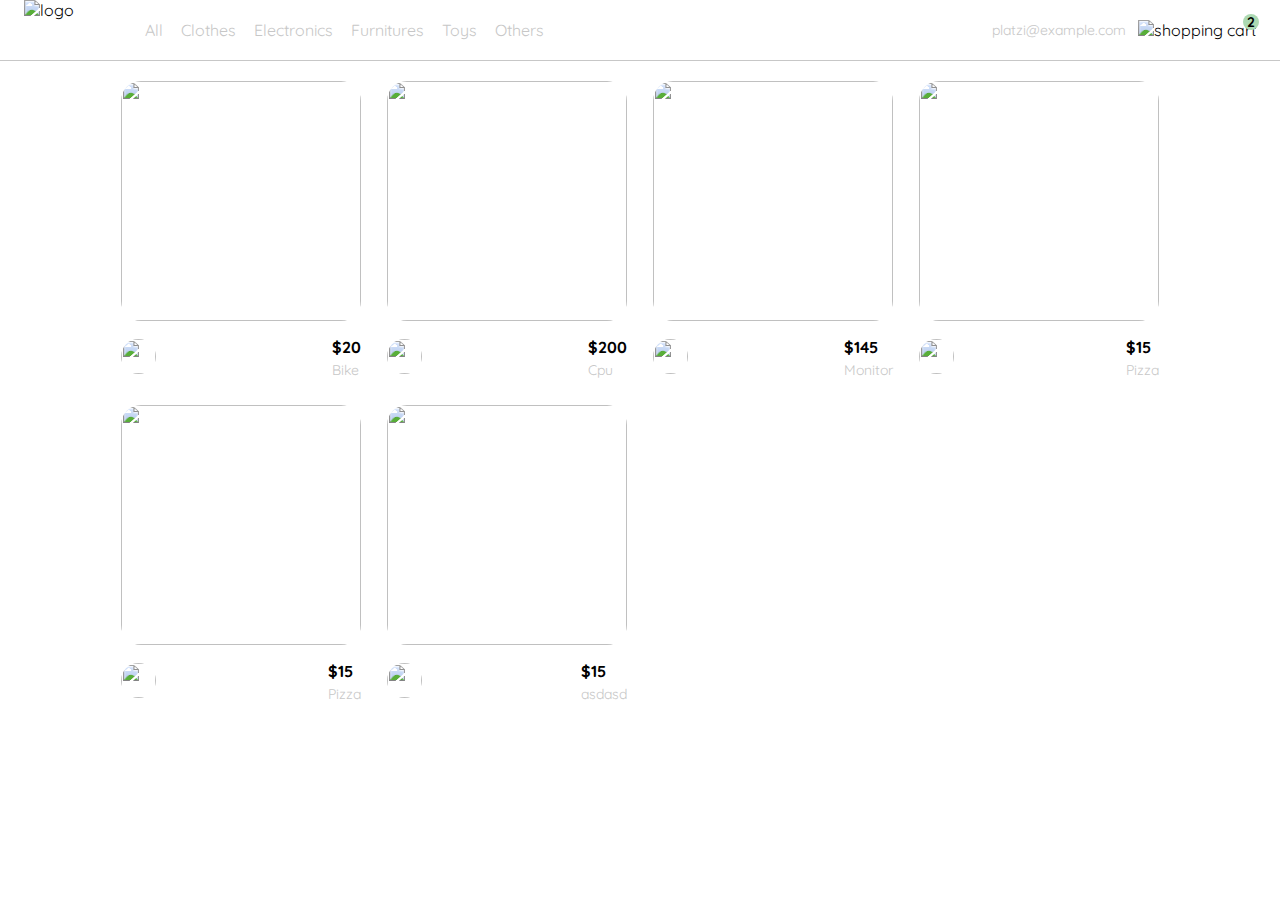
==== index.html @ 448f48ca "Se agregan los archivos index, main y styles al proyecto" ====
<!DOCTYPE html>
<html lang="en">
<head>
  <meta charset="UTF-8">
  <meta http-equiv="X-UA-Compatible" content="IE=edge">
  <meta name="viewport" content="width=device-width, initial-scale=1.0">
  <link rel="preconnect" href="https://fonts.googleapis.com">
  <link rel="preconnect" href="https://fonts.gstatic.com" crossorigin>
  <link href="https://fonts.googleapis.com/css2?family=Quicksand:wght@300;500;700&display=swap" rel="stylesheet">
  <title>Yard Sale</title>
  <link rel="stylesheet" href="styles.css">
</head>
<body>
  <nav>
    <img src="./icons/icon_menu.svg" alt="menu" class="burger-menu">

    <div class="navbar-left">
      <img src="./logos/logo_yard_sale.svg" alt="logo" class="logo">

      <ul>
        <li>
          <a href="/">All</a>
        </li>
        <li>
          <a href="/">Clothes</a>
        </li>
        <li>
          <a href="/">Electronics</a>
        </li>
        <li>
          <a href="/">Furnitures</a>
        </li>
        <li>
          <a href="/">Toys</a>
        </li>
        <li>
          <a href="/">Others</a>
        </li>
      </ul>
    </div>

    <div class="navbar-right">
      <ul>
        <li class="navbar-email">platzi@example.com</li>
        <li class="navbar-shopping-cart">
          <img src="./icons/icon_shopping_cart.svg" alt="shopping cart">
          <div>2</div>
        </li>
      </ul>
    </div>

    <div class="desktop-menu inactive">
        <ul>
          <li>
            <a href="/" class="title">My orders</a>
          </li>
    
          <li>
            <a href="/">My account</a>
          </li>
    
          <li>
            <a href="/">Sign out</a>
          </li>
        </ul>
    </div>

    <div class="mobile-menu inactive">
      <ul>
        <li>
          <a href="/">CATEGORIES</a>
        </li>
        <li>
          <a href="/">All</a>
        </li>
        <li>
          <a href="/">Clothes</a>
        </li>
        <li>
          <a href="/">Electronics</a>
        </li>
        <li>
          <a href="/">Furnitures</a>
        </li>
        <li>
          <a href="/">Toys</a>
        </li>
        <li>
          <a href="/">Other</a>
        </li>
      </ul>
  
      <ul>
        <li>
          <a href="/">My orders</a>
        </li>
        <li>
          <a href="/">My account</a>
        </li>
      </ul>
  
      <ul>
        <li>
          <a href="/" class="email">platzi@example.com</a>
        </li>
        <li>
          <a href="/" class="sign-out">Sign out</a>
        </li>
      </ul>
    </div>
  </nav>
  
  <aside class="product-detail inactive">
    <div class="title-container">
      <img src="./icons/flechita.svg" alt="arrow">
      <p class="title">My order</p>
    </div>

    <div class="my-order-content">
      <div class="shopping-cart">
        <figure>
          <img src="https://images.pexels.com/photos/276517/pexels-photo-276517.jpeg?auto=compress&cs=tinysrgb&dpr=2&h=650&w=940" alt="bike">
        </figure>
        <p>Bike</p>
        <p>$30,00</p>
        <img src="./icons/icon_close.png" alt="close">
      </div>

      <div class="shopping-cart">
        <figure>
          <img src="https://images.pexels.com/photos/276517/pexels-photo-276517.jpeg?auto=compress&cs=tinysrgb&dpr=2&h=650&w=940" alt="bike">
        </figure>
        <p>Bike</p>
        <p>$30,00</p>
        <img src="./icons/icon_close.png" alt="close">
      </div>

      <div class="shopping-cart">
        <figure>
          <img src="https://images.pexels.com/photos/276517/pexels-photo-276517.jpeg?auto=compress&cs=tinysrgb&dpr=2&h=650&w=940" alt="bike">
        </figure>
        <p>Bike</p>
        <p>$30,00</p>
        <img src="./icons/icon_close.png" alt="close">
      </div>

      <div class="order">
        <p>
          <span>Total</span>
        </p>
        <p>$560.00</p>
      </div>

      <button class="primary-button">
        Checkout
      </button>
    </div>
  </div>
  </aside>

  <section class="main-container">
    <div class="cards-container">
      <!--
      <div class="product-card">
        <img src="https://images.pexels.com/photos/276517/pexels-photo-276517.jpeg?auto=compress&cs=tinysrgb&dpr=2&h=650&w=940" alt="">
        <div class="product-info">
          <div>
            <p>$120,00</p>
            <p>Bike</p>
          </div>
          <figure>
            <img src="./icons/bt_add_to_cart.svg" alt="">
          </figure>
        </div>
      </div>
      -->
    </div>
  </section>

  <script src="./main.js"></script>
</body>
</html>
---- styles.css ----
:root {
    --white: #FFFFFF;
    --black: #000000;
    --very-light-pink: #C7C7C7;
    --text-input-field: #F7F7F7;
    --hospital-green: #ACD9B2;
    --sm: 14px;
    --md: 16px;
    --lg: 18px;
  }
  body {
    margin: 0;
    font-family: 'Quicksand', sans-serif;
  }

/* Estilos de menu con navbar por encima  */

  nav {
    display: flex;
    justify-content: space-between;
    padding: 0 24px;
    border-bottom: 1px solid var(--very-light-pink);
  }
  .burger-menu {
    display: none;
  }
  .logo {
    width: 100px;
  }
  .navbar-left ul,
  .navbar-right ul {
    list-style: none;
    padding: 0;
    margin: 0;
    display: flex;
    align-items: center;
    height: 60px;
  }
  .navbar-left {
    display: flex;
  }
  .navbar-left ul {
    margin-left: 12px;
  }
  .navbar-left ul li a,
  .navbar-right ul li a {
    text-decoration: none;
    color: var(--very-light-pink);
    border: 1px solid var(--white);
    padding: 8px;
    border-radius: 8px;
  }
  .navbar-left ul li a:hover,
  .navbar-right ul li a:hover {
    border: 1px solid var(--hospital-green);
    color: var(--hospital-green);
  }
  .navbar-email {
    color: var(--very-light-pink);
    font-size: var(--sm);
    margin-right: 12px;
  }
  .navbar-shopping-cart {
    position: relative;
  }
  .navbar-shopping-cart div {
    width: 16px;
    height: 16px;
    background-color: var(--hospital-green);
    border-radius: 50%;
    font-size: var(--sm);
    font-weight: bold;
    position: absolute;
    top: -6px;
    right: -3px;
    display: flex;
    justify-content: center;
    align-items: center;
  }

/* Estilos de desktop Menu, al tocar el email    */

  .inactive {
    display: none;
  }

  .desktop-menu {
    position: absolute;
    background: var(--white);
    top: 60px;
    right: 60px;                                   
    width: 100px;
    height: auto;
    border: 1px solid var(--very-light-pink);
    border-radius: 6px;
    padding: 20px 20px 0 20px;
  }
  .desktop-menu ul {
    list-style: none;
    padding: 0;
    margin: 0;
  }
  .desktop-menu ul li {
    text-align: end;
  }
  .desktop-menu ul li:nth-child(1),
  .desktop-menu ul li:nth-child(2) {
    font-weight: bold;
  }
  .desktop-menu ul li:last-child {
    padding-top: 20px;
    border-top: 1px solid var(--very-light-pink);
  }
  .desktop-menu ul li:last-child a {
    color: var(--hospital-green);
    font-size: var(--sm);
  }
  .desktop-menu ul li a {
    color: var(--back);
    text-decoration: none;
    margin-bottom: 20px;
    display: inline-block;
  }

  /* Estilos de menu hamburguesa  */

  .mobile-menu {
    position: absolute;
    top: 60px;
    padding: 24px;
  }
  .mobile-menu a {
    text-decoration: none;
    color: var(--black);
    font-weight: bold;
  }
  .mobile-menu ul {
    padding: 0;
    margin: 24px 0 0;
    list-style: none;
  }
  .mobile-menu ul:nth-child(1) {
    border-bottom: 1px solid var(--very-light-pink);
  }
  .mobile-menu ul li {
    margin-bottom: 24px;
  }
  .email {
    font-size: var(--sm);
    font-weight: 300 !important;
  }
  .sign-out {
    font-size: var(--sm);
    color: var(--hospital-green) !important;
  }

/* Carrito de compras  */

  .product-detail {
    width: 360px;
    padding: 0 24px;
    box-sizing: border-box;
    position: absolute;
    right: 0;
    background-color: var(--white);
  }
  .title-container {
    display: flex;
  }
  .title-container img {
    transform: rotate(180deg);
    margin-right: 14px;
  }
  .title {
    font-size: var(--lg);
    font-weight: bold;
  }
  .order {
    display: grid;
    grid-template-columns: auto 1fr;
    gap: 16px;
    align-items: center;
    background-color: var(--text-input-field);
    margin-bottom: 24px;
    border-radius: 8px;
    padding: 0 24px;
  }
  .order p:nth-child(1) {
    display: flex;
    flex-direction: column;
  }
  .order p span:nth-child(1) {
    font-size: var(--md);
    font-weight: bold;
  }
  .order p:nth-child(2) {
    text-align: end;
    font-weight: bold;
  }
  .shopping-cart {
    display: grid;
    grid-template-columns: auto 1fr auto auto;
    gap: 16px;
    margin-bottom: 24px;
    align-items: center;
  }
  .shopping-cart figure {
    margin: 0;
  }
  .shopping-cart figure img {
    width: 70px;
    height: 70px;
    border-radius: 20px;
    object-fit: cover;
  }
  .shopping-cart p:nth-child(2) {
    color: var(--very-light-pink);
  }
  .shopping-cart p:nth-child(3) {
    font-size: var(--md);
    font-weight: bold;
  }
  .primary-button {
    background-color: var(--hospital-green);
    border-radius: 8px;
    border: none;
    color: var(--white);
    width: 100%;
    cursor: pointer;
    font-size: var(--md);
    font-weight: bold;
    height: 50px;
  }

/* Product List   */
  .cards-container {
    display: grid;
    grid-template-columns: repeat(auto-fill, 240px);
    gap: 26px;
    place-content: center;
    margin-top: 20px;
  }
  .product-card {
    width: 240px;
  }
  .product-card img {
    width: 240px;
    height: 240px;
    border-radius: 20px;
    object-fit: cover;
  }
  .product-info {
    display: flex;
    justify-content: space-between;
    align-items: center;
    margin-top: 12px;
  }
  .product-info figure {
    margin: 0;
  }
  .product-info figure img {
    width: 35px;
    height: 35px;
  }
  .product-info div p:nth-child(1) {
    font-weight: bold;
    font-size: var(--md);
    margin-top: 0;
    margin-bottom: 4px;
  }
  .product-info div p:nth-child(2) {
    font-size: var(--sm);
    margin-top: 0;
    margin-bottom: 0;
    color: var(--very-light-pink);
  }

  @media (max-width: 640px) {
    .burger-menu {
      display: block;
    }
    .navbar-left ul {
      display: none;
    }
    .navbar-email {
      display: none;
    }
    .desktop-menu {
      display: none;
    }
    .product-detail {
      width: 100%;
    }
    .cards-container {
      grid-template-columns: repeat(auto-fill, 140px);
    }
    .product-card {
      width: 140px;
    }
    .product-card img {
      width: 140px;
      height: 140px;
    }
  }
  @media (min-width: 640px) {
    .mobile-menu {
      display: none;
    }
  }
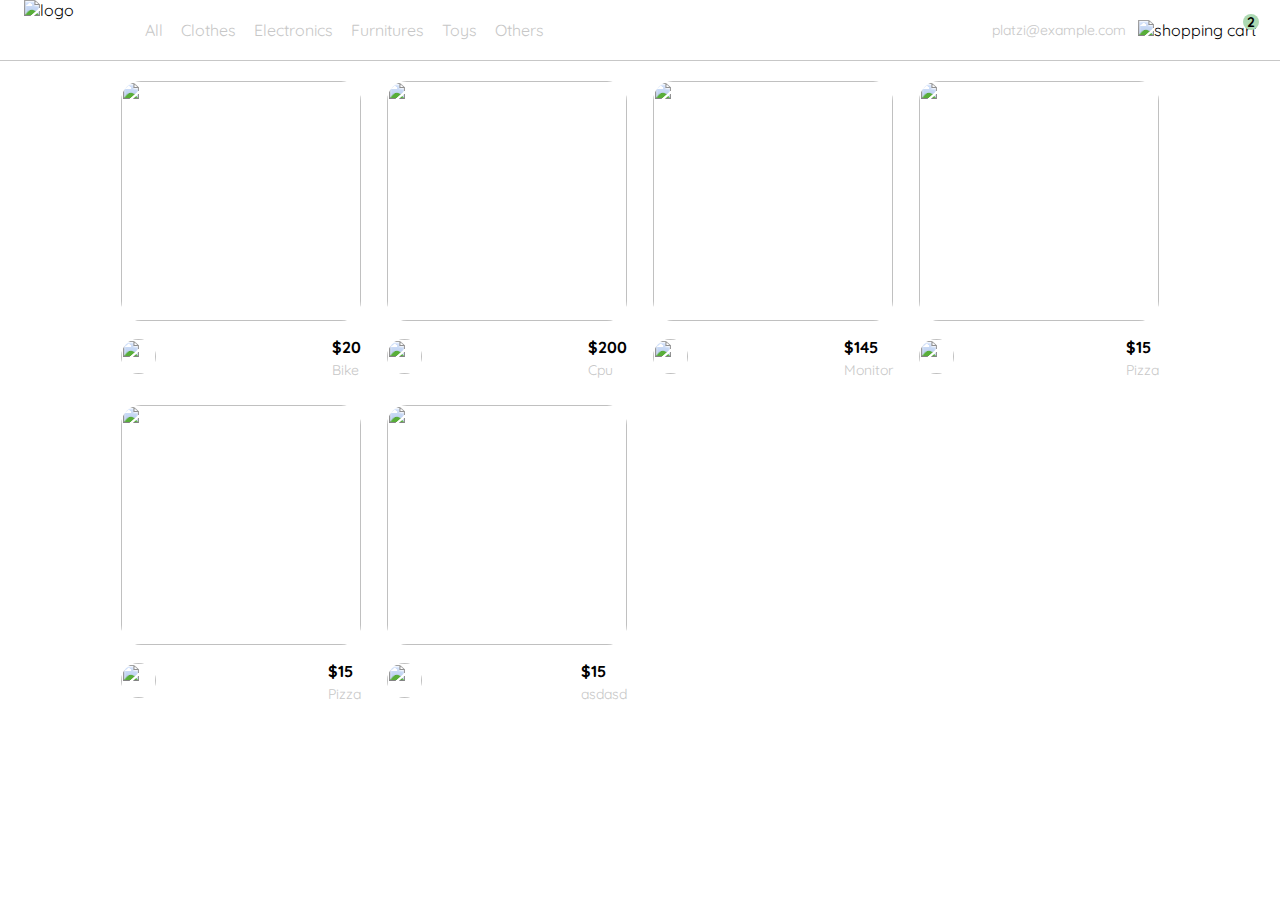
==== commit 5f3bbf96: "Se agrego la función de detalles y sus compatibilidades" ====
--- a/index.html
+++ b/index.html
@@ -158,6 +158,22 @@
   </div>
   </aside>
 
+  <aside class="product-detail-product inactive">
+    <div class="product-detail-close">
+      <img src="./icons/icon_close.png" alt="close">
+    </div>
+    <img src="https://images.pexels.com/photos/276517/pexels-photo-276517.jpeg?auto=compress&cs=tinysrgb&dpr=2&h=650&w=940" alt="bike">
+    <div class="product-info-detail">
+      <p>$35,00</p>
+      <p>Bike</p>
+      <p>With its practical position, this bike also fulfills a decorative function, add your hall or workspace.</p>
+      <button class="primary-button add-to-cart-button">
+        <img src="./icons/bt_add_to_cart.svg" alt="add to cart">
+        Add to cart
+      </button>
+    </div>
+  </aside>
+
   <section class="main-container">
     <div class="cards-container">
       <!--
--- a/styles.css
+++ b/styles.css
@@ -127,7 +127,10 @@
   .mobile-menu {
     position: absolute;
     top: 60px;
-    padding: 24px;
+    left: 0;
+    padding-left: 24px;
+    width: calc(100% - 24px);
+    background-color: var(--white);
   }
   .mobile-menu a {
     text-decoration: none;
@@ -275,6 +278,74 @@
     color: var(--very-light-pink);
   }
 
+/*   Detalles de producto   */
+
+  .product-detail-product {
+    width: 360px;
+    padding-bottom: 24px;
+    position: absolute;
+    right: 0;
+    background-color: antiquewhite;
+  }
+  .product-detail-close {
+    background: var(--white);
+    width: 14px;
+    height: 14px;
+    position: absolute;
+    top: 24px;
+    left: 24px;
+    z-index: 2;
+    padding: 12px;
+    border-radius: 50%;
+  }
+  .product-detail-close:hover {
+    cursor: pointer;
+  }
+  .product-detail-product > img:nth-child(2) {
+    width: 100%;
+    height: 360px;
+    object-fit: cover;
+    border-radius: 0 0 20px 20px;
+  }
+  .product-info-detail {
+    margin: 24px 24px 0 24px;
+  }
+  .product-info-detail p:nth-child(1) {
+    font-weight: bold;
+    font-size: var(--md);
+    margin-top: 0;
+    margin-bottom: 4px;
+  }
+  .product-info-detail p:nth-child(2) {
+    color: var(--very-light-pink);
+    font-size: var(--md);
+    margin-top: 0;
+    margin-bottom: 36px;
+  }
+  .product-info-detail p:nth-child(3) {
+    color: var(--very-light-pink);
+    font-size: var(--sm);
+    margin-top: 0;
+    margin-bottom: 36px;
+  }
+  .primary-button {
+    background-color: var(--hospital-green);
+    border-radius: 8px;
+    border: none;
+    color: var(--white);
+    width: 100%;
+    cursor: pointer;
+    font-size: var(--md);
+    font-weight: bold;
+    height: 50px;
+  }
+  .add-to-cart-button {
+    display: flex;
+    align-items: center;
+    justify-content: center;
+  }
+
+
   @media (max-width: 640px) {
     .burger-menu {
       display: block;
@@ -301,6 +372,9 @@
       width: 140px;
       height: 140px;
     }
+    .product-detail-product {
+      width: 100%;
+    }
   }
   @media (min-width: 640px) {
     .mobile-menu {
